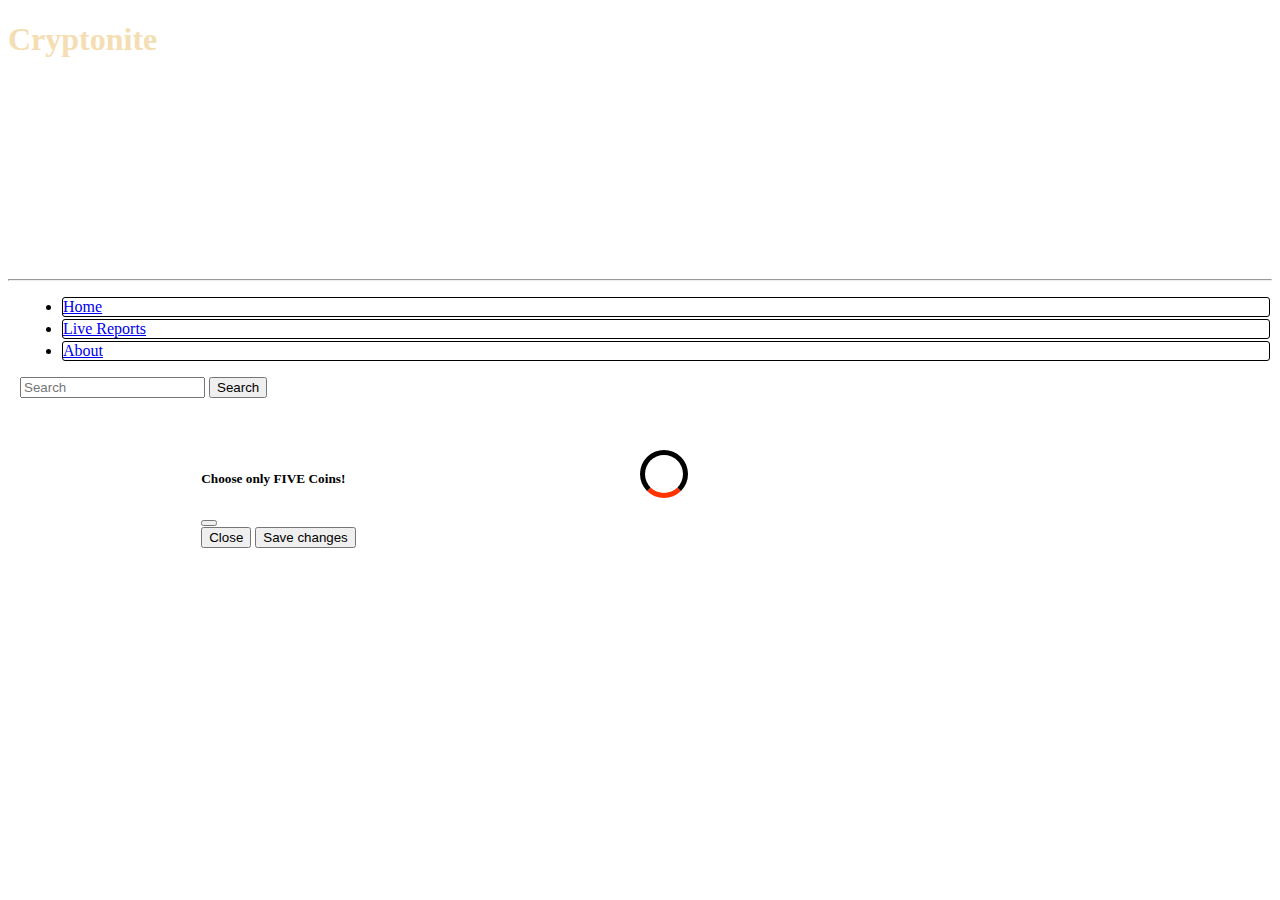
==== index.html @ 801ae610 "Add files via upload" ====
<!DOCTYPE html>
<html lang="en">

<head>
    <meta charset="UTF-8">
    <meta http-equiv="X-UA-Compatible" content="IE=edge">
    <meta name="viewport" content="width=device-width, initial-scale=1.0">
    <title>Crypto Currency</title>
    <script src="https://code.jquery.com/jquery-3.6.0.js"
        integrity="sha256-H+K7U5CnXl1h5ywQfKtSj8PCmoN9aaq30gDh27Xc0jk=" crossorigin="anonymous"></script>
    <link rel="stylesheet" href="styles.css">



</head>

<body>
    <section class="parallax">
        <h1 class="cryptoHead">
            Cryptonite
        </h1>
    </section>
    <hr>

    <nav class="navbar navbar-expand-lg bg-light">
        <div class="container-fluid">
            <div class="collapse navbar-collapse" id="navbarSupportedContent">
                <ul class="navbar-nav me-auto mb-2 mb-lg-0">
                    <li class="nav-item">
                        <a class="nav-link active" aria-current="page" href="#">Home</a>
                    </li>
                    <li class="nav-item">
                        <a class="nav-link active" href="#">Live Reports</a>
                    </li>
                    <li class="nav-item">
                        <a class="nav-link active" aria-current="page" href="#">About</a>
                    </li>

                </ul>
                <form class="d-flex" role="search">
                    <input class="form-control me-2" type="search" placeholder="Search" aria-label="Search" id="coinSearch">
                    <button class="btn btn-outline-success" type="submit" onclick="searchCoin()">Search</button>
                </form>
            </div>
        </div>
    </nav>
    <div class="loaderContainer" id="loaderContainer"> 
      <div class="loader" id="loadSpinner"></div>
    </div>
    <main id="mainBox" class="mainBox">
        <div class="modal fade" id="coinsModal" tabindex="-1" aria-labelledby="coinsModal" aria-hidden="true">
            <div class="modal-dialog">
                <div class="modal-content">
                    <div class="modal-header">
                        <h5 class="modal-title" id="coinsModalTitle">Choose only FIVE Coins!</h5>
                        <button type="button" class="btn-close" data-bs-dismiss="modal" aria-label="Close"></button>
                    </div>
                    <div class="modal-body" id="modalBody">

                    </div>
                    <div class="modal-footer">
                        <button type="button" class="btn btn-secondary" data-bs-dismiss="modal">Close</button>
                        <button onclick="saveChanegs()" type="button" class="btn btn-primary">Save changes</button>
                    </div>
                </div>
            </div>
        </div>
    </main>

    <!-- CSS only -->
    <link href="https://cdn.jsdelivr.net/npm/bootstrap@5.2.0-beta1/dist/css/bootstrap.min.css" rel="stylesheet"
        integrity="sha384-0evHe/X+R7YkIZDRvuzKMRqM+OrBnVFBL6DOitfPri4tjfHxaWutUpFmBp4vmVor" crossorigin="anonymous">
    <!-- JavaScript Bundle with Popper -->
    <script src="https://cdn.jsdelivr.net/npm/bootstrap@5.2.0-beta1/dist/js/bootstrap.bundle.min.js"
        integrity="sha384-pprn3073KE6tl6bjs2QrFaJGz5/SUsLqktiwsUTF55Jfv3qYSDhgCecCxMW52nD2" crossorigin="anonymous">
    </script>
    <script src="main.js"></script>

</body>

</html>
---- styles.css ----
.parallax{
background-image: url('https://static.vecteezy.com/system/resources/previews/000/683/025/non_2x/cryptocurrency-concept-background.jpg');
min-height: 250px; 
background-attachment: fixed;
background-position: center;
background-repeat: no-repeat;
background-size: cover;

}

.cryptoHead{
    color: wheat;
}



.mainBox{
display: grid;
align-items: center;
grid-template-columns: auto auto auto;
margin-left: 10px;
justify-items: center;
}



#cryptoCurrencyCard{
    margin-top: 10px;
}
.cryptoImage{
    display: inline-block;
    margin-top: 10px;
}


nav{
margin-bottom: 50px;
margin-left: 12px;
}


.form-switch{
margin-left: 230px;
margin-bottom: -1.875rem;
}

.card-body{
    margin-top: 10px;
    margin-right: 15px;
}

.card{
    align-items: baseline;
}

.nav-item{
    border: 1px solid black;
    border-radius: 3px;
    margin: 2px;
}

.nav-item:hover{
    color: white !important;
    background-color: cornflowerblue;
}


.loaderContainer{
    position: fixed;
    display: flex;
    justify-content: center;
    align-items: center;
    top: 50%;
    left: 0;
    width: 48px;
    height: 48px;
    border: 5px solid black;
    border-bottom-color: #ff3300;
    border-radius: 50%;
    display: block;
    box-sizing: border-box;
    animation: rotation 1s linear infinite;
    margin-left: 50%;
    z-index: 1000;
}

/* .loader {
    position: static;

    } */

    @keyframes rotation {
    0% {
        transform: rotate(0deg);
    }
    100% {
        transform: rotate(360deg);
    }

    } 
    .loaderContainer.hidden{
        display: none !important;

    }
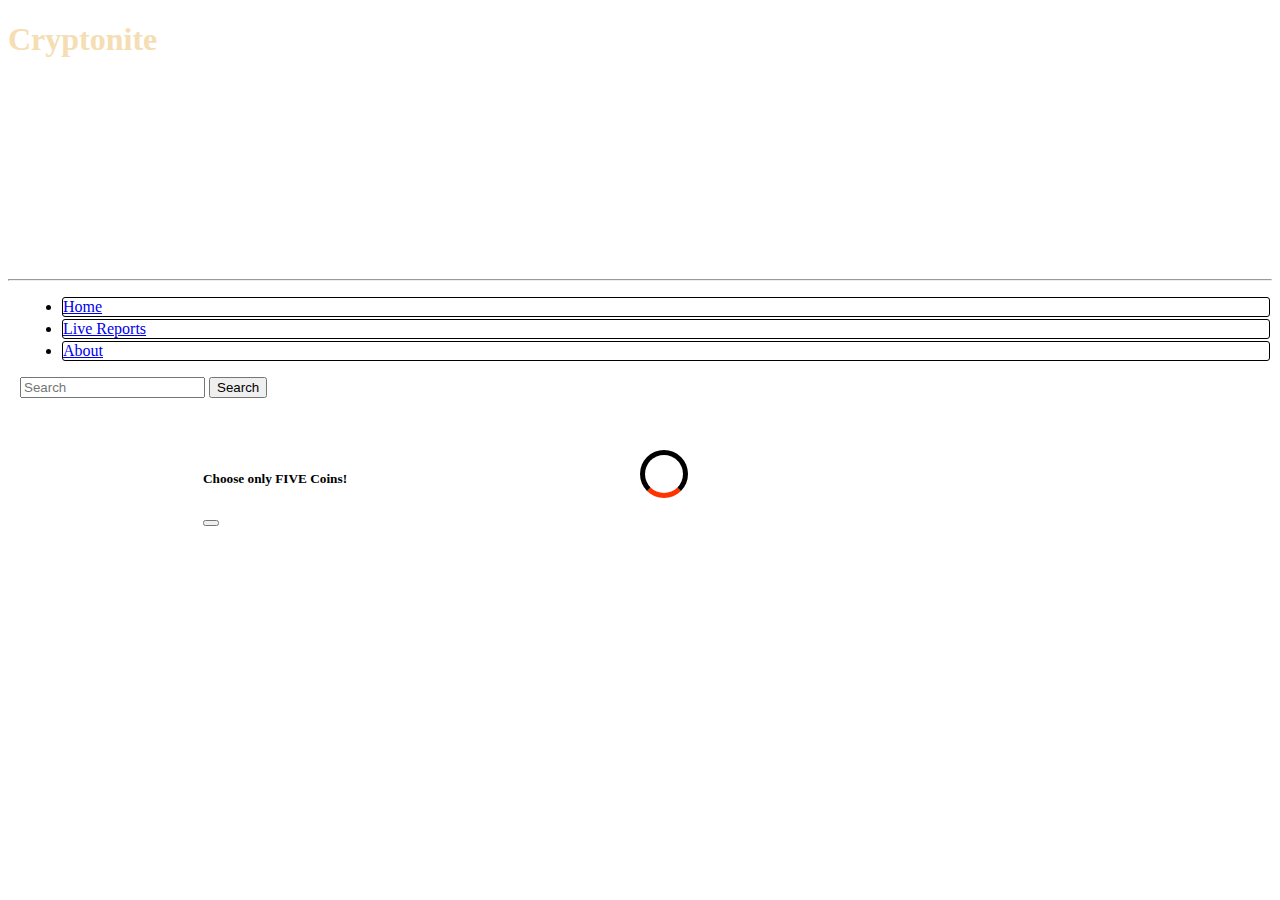
==== commit f24aabe6: "Add files via upload" ====
--- a/index.html
+++ b/index.html
@@ -39,7 +39,7 @@
                 </ul>
                 <form class="d-flex" role="search">
                     <input class="form-control me-2" type="search" placeholder="Search" aria-label="Search" id="coinSearch">
-                    <button class="btn btn-outline-success" type="submit" onclick="searchCoin()">Search</button>
+                    <button class="btn btn-outline-success" type="button" onclick="searchCoin()">Search</button>
                 </form>
             </div>
         </div>
@@ -53,14 +53,10 @@
                 <div class="modal-content">
                     <div class="modal-header">
                         <h5 class="modal-title" id="coinsModalTitle">Choose only FIVE Coins!</h5>
-                        <button type="button" class="btn-close" data-bs-dismiss="modal" aria-label="Close"></button>
+                        <button type="button" class="btn-close" data-bs-dismiss="modal" aria-label="Close" onclick="closeModal()"></button>
                     </div>
                     <div class="modal-body" id="modalBody">
 
-                    </div>
-                    <div class="modal-footer">
-                        <button type="button" class="btn btn-secondary" data-bs-dismiss="modal">Close</button>
-                        <button onclick="saveChanegs()" type="button" class="btn btn-primary">Save changes</button>
                     </div>
                 </div>
             </div>
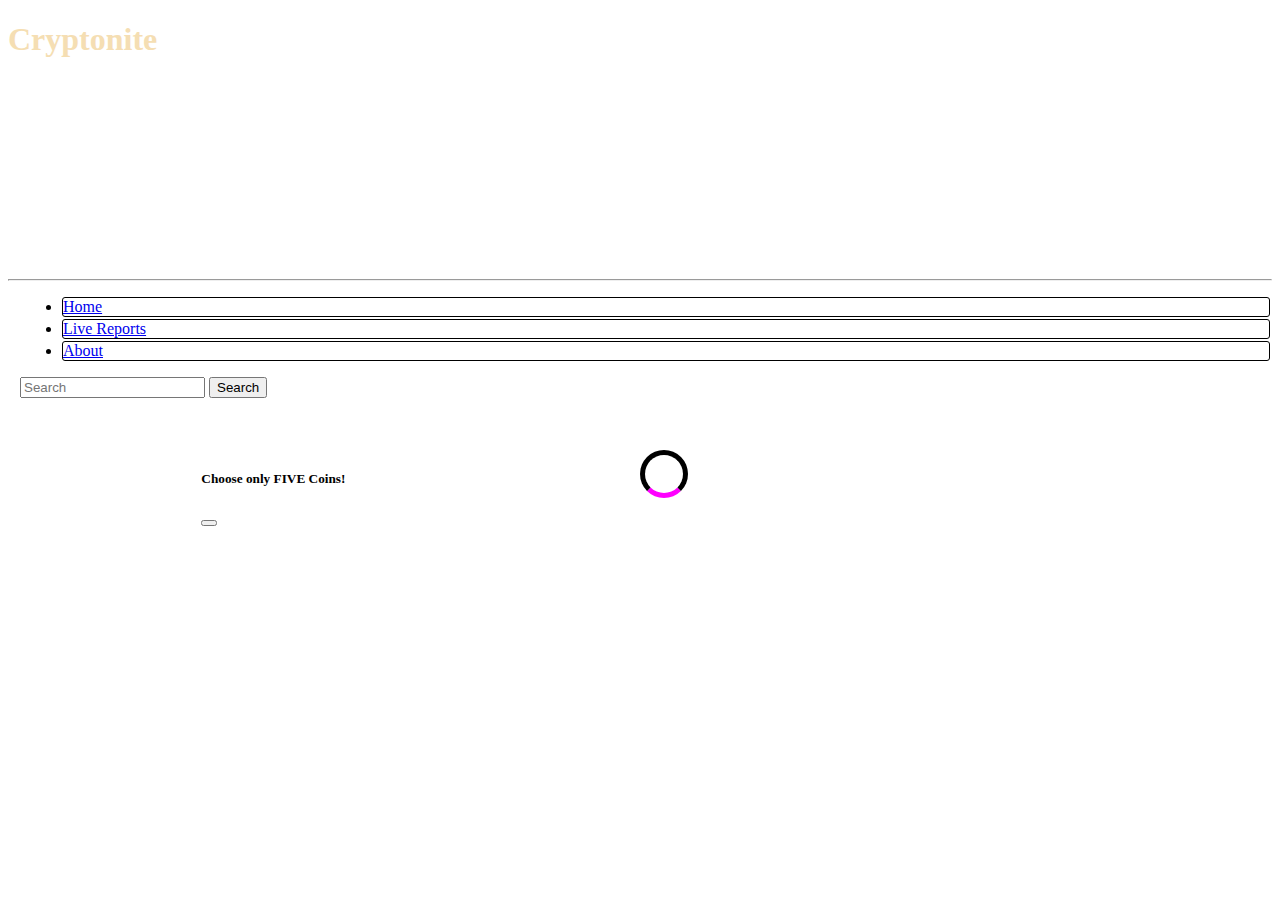
==== commit e2a39063: "Add files via upload" ====
--- a/index.html
+++ b/index.html
@@ -27,13 +27,13 @@
             <div class="collapse navbar-collapse" id="navbarSupportedContent">
                 <ul class="navbar-nav me-auto mb-2 mb-lg-0">
                     <li class="nav-item">
-                        <a class="nav-link active" aria-current="page" href="#">Home</a>
+                        <a class="nav-link active" aria-current="page" href="index.html">Home</a>
                     </li>
                     <li class="nav-item">
                         <a class="nav-link active" href="#">Live Reports</a>
                     </li>
                     <li class="nav-item">
-                        <a class="nav-link active" aria-current="page" href="#">About</a>
+                        <a class="nav-link active" aria-current="page" href="about.html">About</a>
                     </li>
 
                 </ul>
--- a/styles.css
+++ b/styles.css
@@ -1,87 +1,80 @@
-.parallax{
-background-image: url('https://static.vecteezy.com/system/resources/previews/000/683/025/non_2x/cryptocurrency-concept-background.jpg');
-min-height: 250px; 
-background-attachment: fixed;
-background-position: center;
-background-repeat: no-repeat;
-background-size: cover;
-
+.parallax {
+  background-image: url("https://static.vecteezy.com/system/resources/previews/000/683/025/non_2x/cryptocurrency-concept-background.jpg");
+  min-height: 250px;
+  background-attachment: fixed;
+  background-position: center;
+  background-repeat: no-repeat;
+  background-size: cover;
 }
 
-.cryptoHead{
-    color: wheat;
+.cryptoHead {
+  color: wheat;
 }
 
-
-
-.mainBox{
-display: grid;
-align-items: center;
-grid-template-columns: auto auto auto;
-margin-left: 10px;
-justify-items: center;
+.mainBox {
+  display: grid;
+  align-items: center;
+  grid-template-columns: auto auto auto;
+  margin-left: 10px;
+  margin-right: 10px;
+  justify-items: center;
 }
 
-
-
-#cryptoCurrencyCard{
-    margin-top: 10px;
+#cryptoCurrencyCard {
+  margin-top: 10px;
 }
-.cryptoImage{
-    display: inline-block;
-    margin-top: 10px;
+.cryptoImage {
+  display: inline-block;
+  margin-top: 10px;
 }
 
-
-nav{
-margin-bottom: 50px;
-margin-left: 12px;
+nav {
+  margin-bottom: 50px;
+  margin-left: 12px;
 }
 
-
-.form-switch{
-margin-left: 230px;
-margin-bottom: -1.875rem;
+.form-switch {
+  margin-left: 230px;
+  margin-bottom: -1.875rem;
 }
 
-.card-body{
-    margin-top: 10px;
-    margin-right: 15px;
+.card-body {
+  margin-top: 10px;
+  margin-right: 15px;
 }
 
-.card{
-    align-items: baseline;
+.card {
+  align-items: baseline;
 }
 
-.nav-item{
-    border: 1px solid black;
-    border-radius: 3px;
-    margin: 2px;
+.nav-item {
+  border: 1px solid black;
+  border-radius: 3px;
+  margin: 2px;
 }
 
-.nav-item:hover{
-    color: white !important;
-    background-color: cornflowerblue;
+.nav-item:hover {
+  color: white !important;
+  background-color: cornflowerblue;
 }
 
-
-.loaderContainer{
-    position: fixed;
-    display: flex;
-    justify-content: center;
-    align-items: center;
-    top: 50%;
-    left: 0;
-    width: 48px;
-    height: 48px;
-    border: 5px solid black;
-    border-bottom-color: #ff3300;
-    border-radius: 50%;
-    display: block;
-    box-sizing: border-box;
-    animation: rotation 1s linear infinite;
-    margin-left: 50%;
-    z-index: 1000;
+.loaderContainer {
+  position: fixed;
+  display: flex;
+  justify-content: center;
+  align-items: center;
+  top: 50%;
+  left: 0;
+  width: 48px;
+  height: 48px;
+  border: 5px solid black;
+  border-bottom-color: magenta;
+  border-radius: 50%;
+  display: block;
+  box-sizing: border-box;
+  animation: rotation 1s linear infinite;
+  margin-left: 50%;
+  z-index: 1000;
 }
 
 /* .loader {
@@ -89,16 +82,14 @@
 
     } */
 
-    @keyframes rotation {
-    0% {
-        transform: rotate(0deg);
-    }
-    100% {
-        transform: rotate(360deg);
-    }
-
-    } 
-    .loaderContainer.hidden{
-        display: none !important;
-
-    }
+@keyframes rotation {
+  0% {
+    transform: rotate(0deg);
+  }
+  100% {
+    transform: rotate(360deg);
+  }
+}
+.loaderContainer.hidden {
+  display: none !important;
+}
